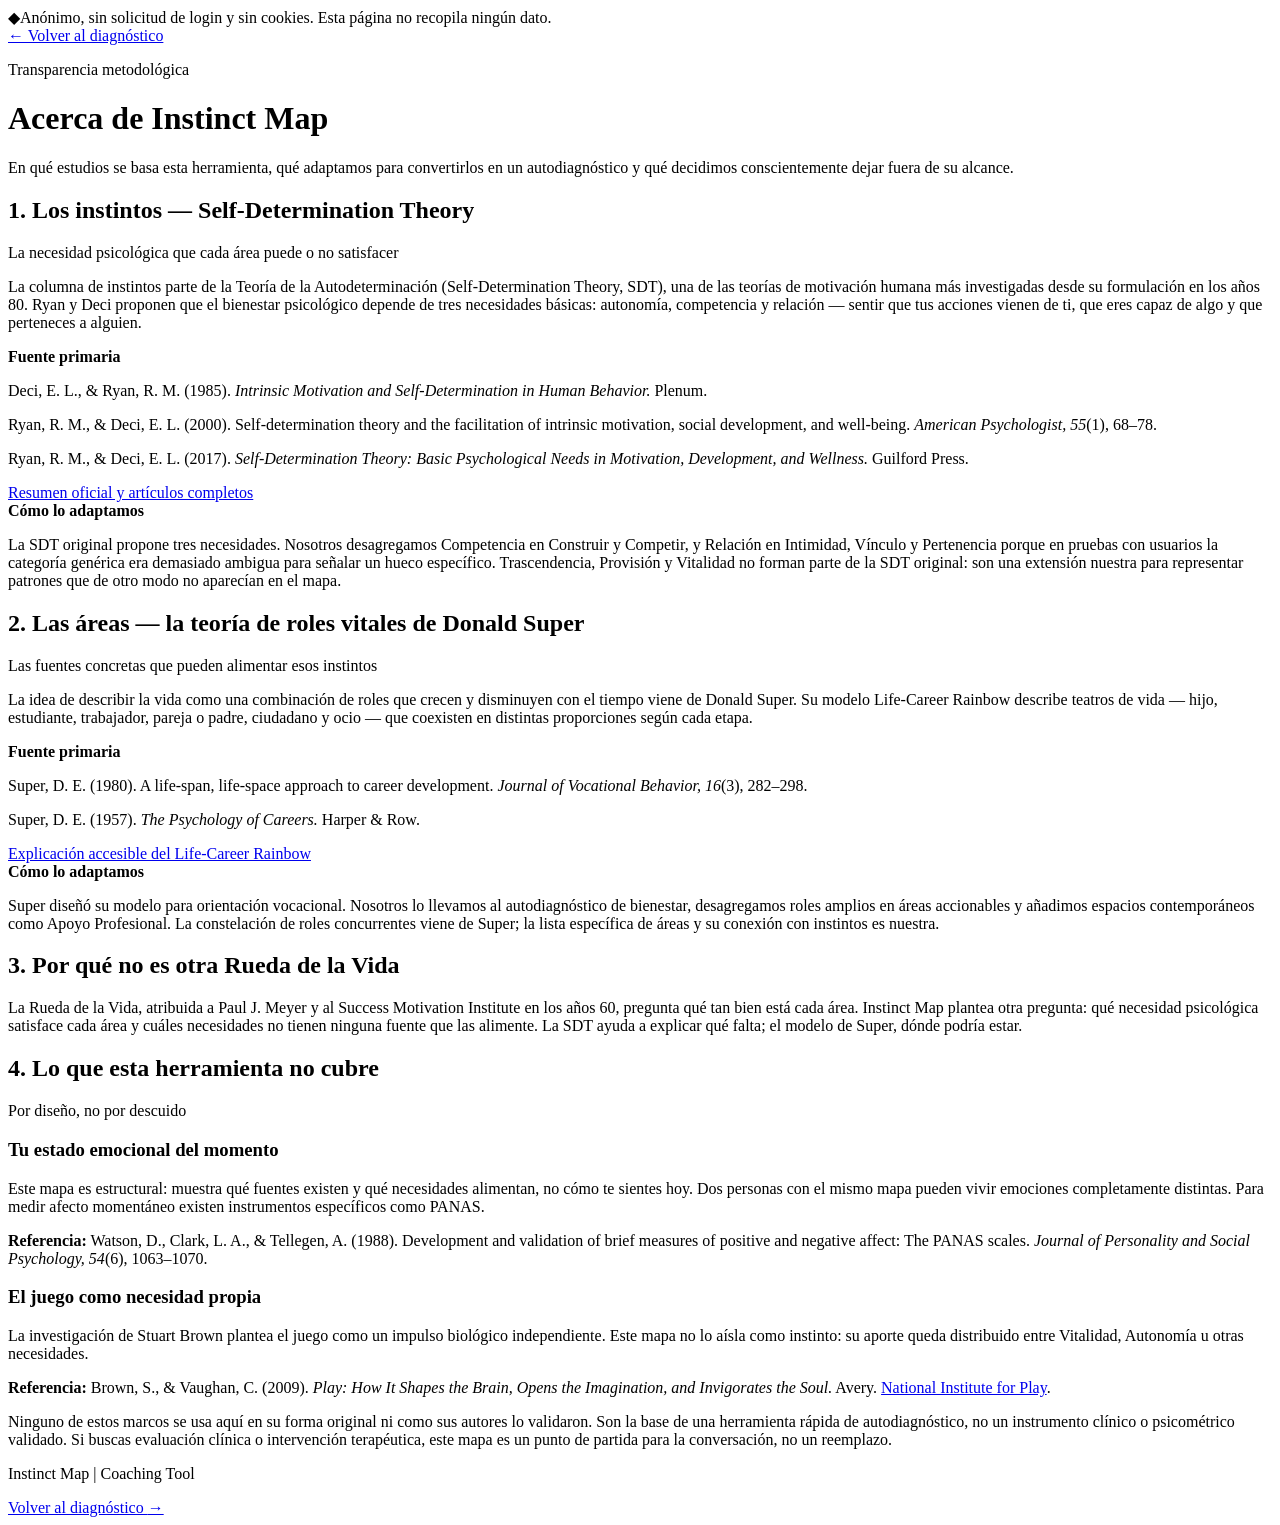
==== frontend/acerca-de.html @ cdcb908b "Initial Instinct Map web application" ====
<!doctype html>
<html lang="es">
<head>
  <meta charset="utf-8">
  <meta name="viewport" content="width=device-width, initial-scale=1">
  <meta name="description" content="Marco teórico, adaptaciones y límites de Instinct Map.">
  <title>Acerca de | Instinct Map</title>
  <link rel="stylesheet" href="/styles.css">
  <link rel="stylesheet" href="/acerca-de.css">
</head>
<body>
  <aside class="privacy-bar"><span aria-hidden="true">◆</span><span>Anónimo, sin solicitud de login y sin cookies. Esta página no recopila ningún dato.</span></aside>
  <main class="about-page">
    <a class="back-link" href="/">← Volver al diagnóstico</a>
    <header class="about-header">
      <p class="eyebrow">Transparencia metodológica</p>
      <h1>Acerca de Instinct Map</h1>
      <p>En qué estudios se basa esta herramienta, qué adaptamos para convertirlos en un autodiagnóstico y qué decidimos conscientemente dejar fuera de su alcance.</p>
    </header>

    <article>
      <section>
        <h2><span>1.</span> Los instintos — Self-Determination Theory</h2>
        <p class="section-subtitle">La necesidad psicológica que cada área puede o no satisfacer</p>
        <p>La columna de instintos parte de la Teoría de la Autodeterminación (Self-Determination Theory, SDT), una de las teorías de motivación humana más investigadas desde su formulación en los años 80. Ryan y Deci proponen que el bienestar psicológico depende de tres necesidades básicas: autonomía, competencia y relación — sentir que tus acciones vienen de ti, que eres capaz de algo y que perteneces a alguien.</p>
        <aside class="source-card"><strong>Fuente primaria</strong><p>Deci, E. L., &amp; Ryan, R. M. (1985). <em>Intrinsic Motivation and Self-Determination in Human Behavior.</em> Plenum.</p><p>Ryan, R. M., &amp; Deci, E. L. (2000). Self-determination theory and the facilitation of intrinsic motivation, social development, and well-being. <em>American Psychologist, 55</em>(1), 68–78.</p><p>Ryan, R. M., &amp; Deci, E. L. (2017). <em>Self-Determination Theory: Basic Psychological Needs in Motivation, Development, and Wellness.</em> Guilford Press.</p><a href="https://selfdeterminationtheory.org/theory/" target="_blank" rel="noopener">Resumen oficial y artículos completos</a></aside>
        <aside class="adaptation-card"><strong>Cómo lo adaptamos</strong><p>La SDT original propone tres necesidades. Nosotros desagregamos Competencia en Construir y Competir, y Relación en Intimidad, Vínculo y Pertenencia porque en pruebas con usuarios la categoría genérica era demasiado ambigua para señalar un hueco específico. Trascendencia, Provisión y Vitalidad no forman parte de la SDT original: son una extensión nuestra para representar patrones que de otro modo no aparecían en el mapa.</p></aside>
      </section>

      <section>
        <h2><span>2.</span> Las áreas — la teoría de roles vitales de Donald Super</h2>
        <p class="section-subtitle">Las fuentes concretas que pueden alimentar esos instintos</p>
        <p>La idea de describir la vida como una combinación de roles que crecen y disminuyen con el tiempo viene de Donald Super. Su modelo Life-Career Rainbow describe teatros de vida — hijo, estudiante, trabajador, pareja o padre, ciudadano y ocio — que coexisten en distintas proporciones según cada etapa.</p>
        <aside class="source-card"><strong>Fuente primaria</strong><p>Super, D. E. (1980). A life-span, life-space approach to career development. <em>Journal of Vocational Behavior, 16</em>(3), 282–298.</p><p>Super, D. E. (1957). <em>The Psychology of Careers.</em> Harper &amp; Row.</p><a href="https://www.toolshero.com/psychology/life-career-rainbow/" target="_blank" rel="noopener">Explicación accesible del Life-Career Rainbow</a></aside>
        <aside class="adaptation-card"><strong>Cómo lo adaptamos</strong><p>Super diseñó su modelo para orientación vocacional. Nosotros lo llevamos al autodiagnóstico de bienestar, desagregamos roles amplios en áreas accionables y añadimos espacios contemporáneos como Apoyo Profesional. La constelación de roles concurrentes viene de Super; la lista específica de áreas y su conexión con instintos es nuestra.</p></aside>
      </section>

      <section>
        <h2><span>3.</span> Por qué no es otra Rueda de la Vida</h2>
        <p>La Rueda de la Vida, atribuida a Paul J. Meyer y al Success Motivation Institute en los años 60, pregunta qué tan bien está cada área. Instinct Map plantea otra pregunta: qué necesidad psicológica satisface cada área y cuáles necesidades no tienen ninguna fuente que las alimente. La SDT ayuda a explicar qué falta; el modelo de Super, dónde podría estar.</p>
      </section>

      <section>
        <h2><span>4.</span> Lo que esta herramienta no cubre</h2>
        <p class="section-subtitle">Por diseño, no por descuido</p>
        <aside class="limit-card"><h3>Tu estado emocional del momento</h3><p>Este mapa es estructural: muestra qué fuentes existen y qué necesidades alimentan, no cómo te sientes hoy. Dos personas con el mismo mapa pueden vivir emociones completamente distintas. Para medir afecto momentáneo existen instrumentos específicos como PANAS.</p><p><strong>Referencia:</strong> Watson, D., Clark, L. A., &amp; Tellegen, A. (1988). Development and validation of brief measures of positive and negative affect: The PANAS scales. <em>Journal of Personality and Social Psychology, 54</em>(6), 1063–1070.</p></aside>
        <aside class="limit-card"><h3>El juego como necesidad propia</h3><p>La investigación de Stuart Brown plantea el juego como un impulso biológico independiente. Este mapa no lo aísla como instinto: su aporte queda distribuido entre Vitalidad, Autonomía u otras necesidades.</p><p><strong>Referencia:</strong> Brown, S., &amp; Vaughan, C. (2009). <em>Play: How It Shapes the Brain, Opens the Imagination, and Invigorates the Soul.</em> Avery. <a href="https://nifplay.org" target="_blank" rel="noopener">National Institute for Play</a>.</p></aside>
      </section>

      <p class="method-note">Ninguno de estos marcos se usa aquí en su forma original ni como sus autores lo validaron. Son la base de una herramienta rápida de autodiagnóstico, no un instrumento clínico o psicométrico validado. Si buscas evaluación clínica o intervención terapéutica, este mapa es un punto de partida para la conversación, no un reemplazo.</p>
    </article>
  </main>
  <footer class="site-footer"><div><p>Instinct Map | Coaching Tool</p><a href="/">Volver al diagnóstico <span aria-hidden="true">→</span></a></div></footer>
</body>
</html>
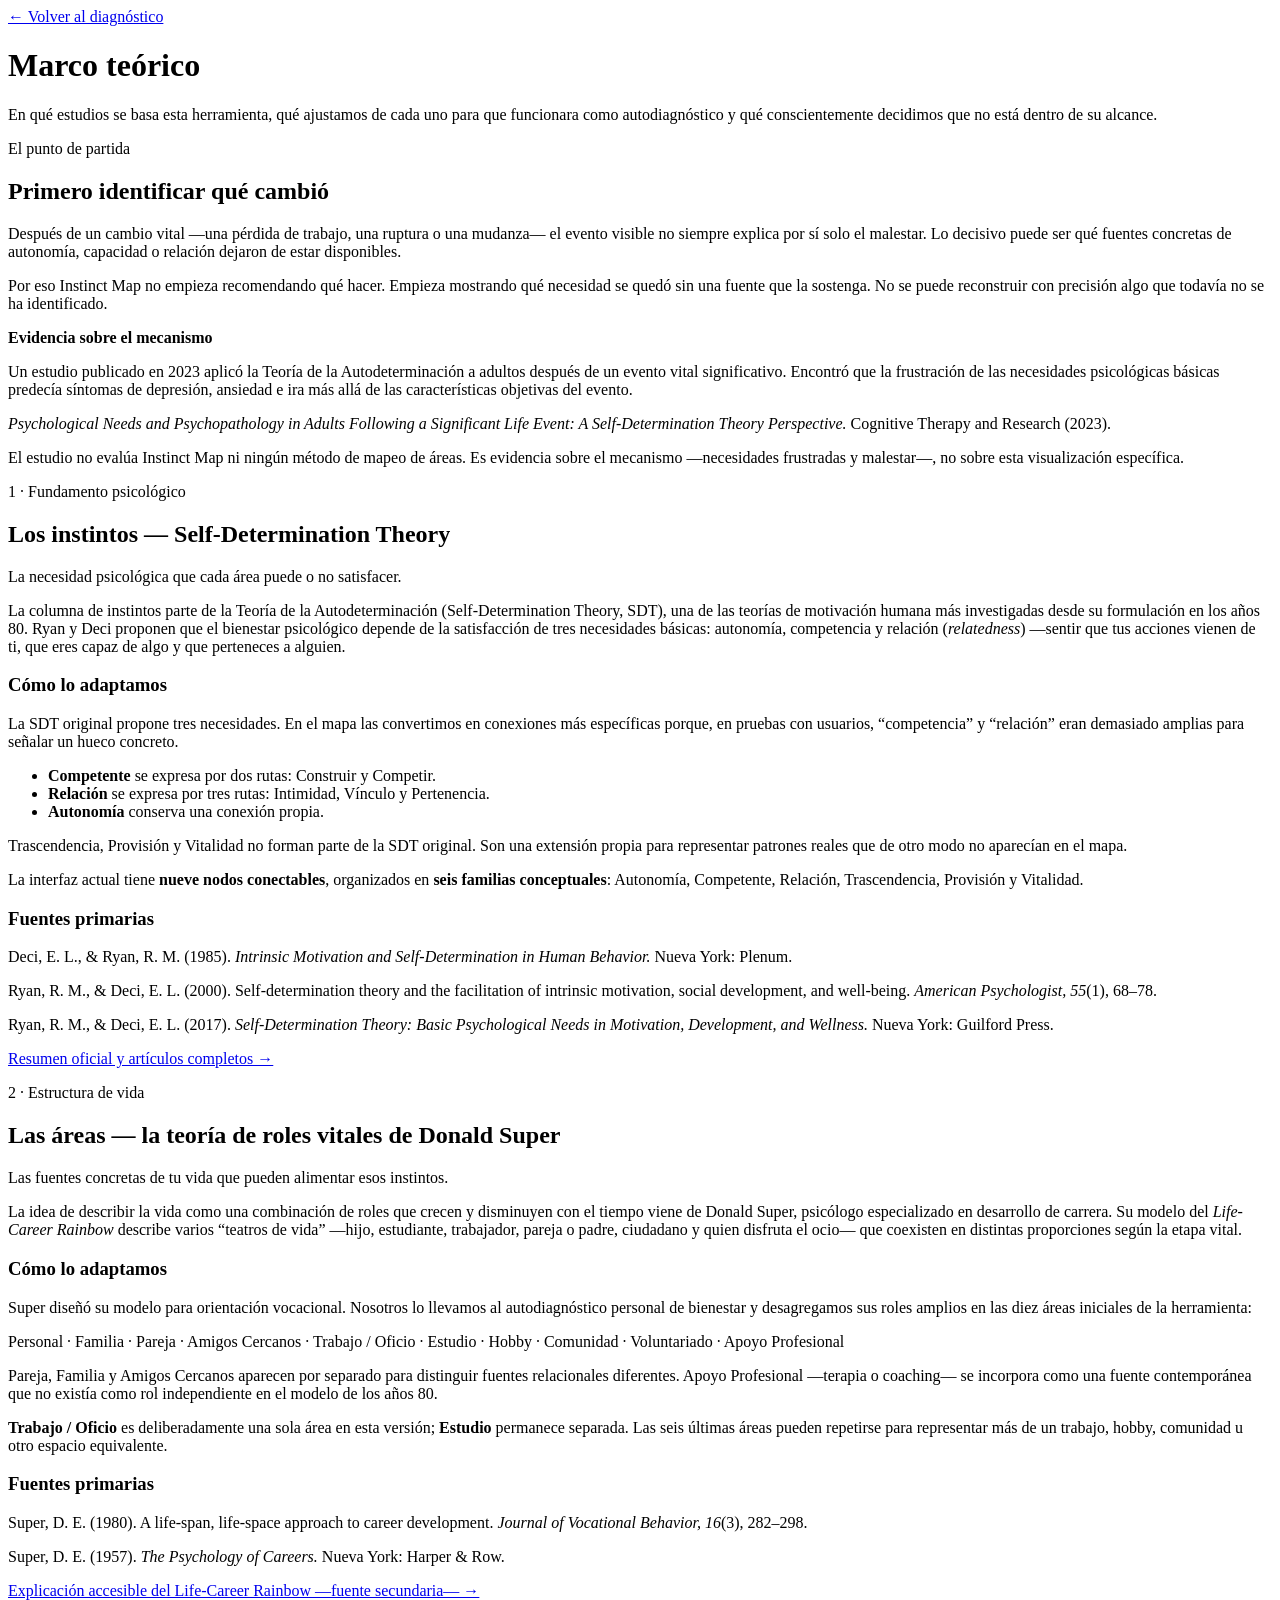
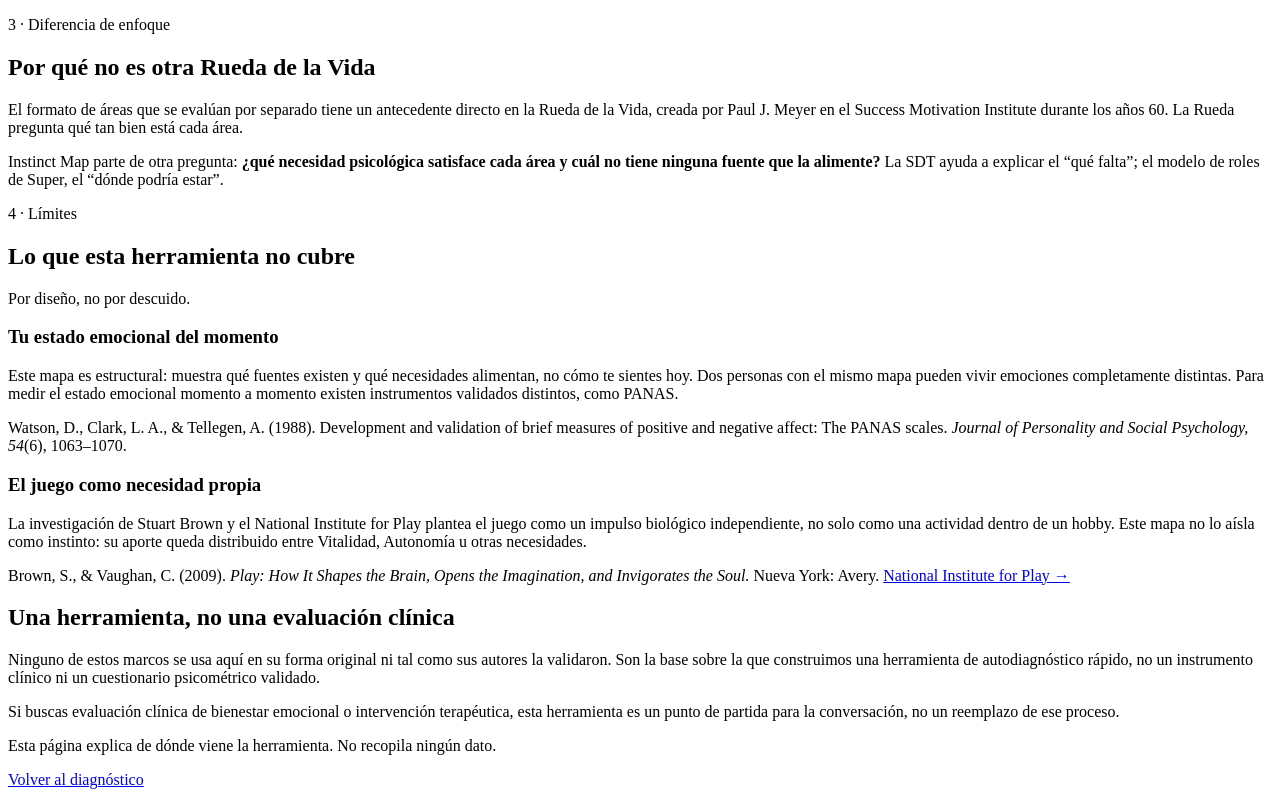
==== commit 0ebe0e3c: "Complete change-diagnosis flow and project context" ====
--- a/frontend/acerca-de.html
+++ b/frontend/acerca-de.html
@@ -3,53 +3,122 @@
 <head>
   <meta charset="utf-8">
   <meta name="viewport" content="width=device-width, initial-scale=1">
-  <meta name="description" content="Marco teórico, adaptaciones y límites de Instinct Map.">
-  <title>Acerca de | Instinct Map</title>
+  <meta name="description" content="Marco teórico, adaptaciones metodológicas y límites de Instinct Map.">
+  <title>Marco teórico | Instinct Map</title>
   <link rel="stylesheet" href="/styles.css">
   <link rel="stylesheet" href="/acerca-de.css">
 </head>
 <body>
-  <aside class="privacy-bar"><span aria-hidden="true">◆</span><span>Anónimo, sin solicitud de login y sin cookies. Esta página no recopila ningún dato.</span></aside>
   <main class="about-page">
     <a class="back-link" href="/">← Volver al diagnóstico</a>
+
     <header class="about-header">
-      <p class="eyebrow">Transparencia metodológica</p>
-      <h1>Acerca de Instinct Map</h1>
-      <p>En qué estudios se basa esta herramienta, qué adaptamos para convertirlos en un autodiagnóstico y qué decidimos conscientemente dejar fuera de su alcance.</p>
+      <h1>Marco teórico</h1>
+      <p>En qué estudios se basa esta herramienta, qué ajustamos de cada uno para que funcionara como autodiagnóstico y qué conscientemente decidimos que no está dentro de su alcance.</p>
     </header>
 
     <article>
-      <section>
-        <h2><span>1.</span> Los instintos — Self-Determination Theory</h2>
-        <p class="section-subtitle">La necesidad psicológica que cada área puede o no satisfacer</p>
-        <p>La columna de instintos parte de la Teoría de la Autodeterminación (Self-Determination Theory, SDT), una de las teorías de motivación humana más investigadas desde su formulación en los años 80. Ryan y Deci proponen que el bienestar psicológico depende de tres necesidades básicas: autonomía, competencia y relación — sentir que tus acciones vienen de ti, que eres capaz de algo y que perteneces a alguien.</p>
-        <aside class="source-card"><strong>Fuente primaria</strong><p>Deci, E. L., &amp; Ryan, R. M. (1985). <em>Intrinsic Motivation and Self-Determination in Human Behavior.</em> Plenum.</p><p>Ryan, R. M., &amp; Deci, E. L. (2000). Self-determination theory and the facilitation of intrinsic motivation, social development, and well-being. <em>American Psychologist, 55</em>(1), 68–78.</p><p>Ryan, R. M., &amp; Deci, E. L. (2017). <em>Self-Determination Theory: Basic Psychological Needs in Motivation, Development, and Wellness.</em> Guilford Press.</p><a href="https://selfdeterminationtheory.org/theory/" target="_blank" rel="noopener">Resumen oficial y artículos completos</a></aside>
-        <aside class="adaptation-card"><strong>Cómo lo adaptamos</strong><p>La SDT original propone tres necesidades. Nosotros desagregamos Competencia en Construir y Competir, y Relación en Intimidad, Vínculo y Pertenencia porque en pruebas con usuarios la categoría genérica era demasiado ambigua para señalar un hueco específico. Trascendencia, Provisión y Vitalidad no forman parte de la SDT original: son una extensión nuestra para representar patrones que de otro modo no aparecían en el mapa.</p></aside>
+      <section class="opening-thesis" aria-labelledby="change-title">
+        <p class="section-number">El punto de partida</p>
+        <h2 id="change-title">Primero identificar qué cambió</h2>
+        <p>Después de un cambio vital —una pérdida de trabajo, una ruptura o una mudanza— el evento visible no siempre explica por sí solo el malestar. Lo decisivo puede ser qué fuentes concretas de autonomía, capacidad o relación dejaron de estar disponibles.</p>
+        <p>Por eso Instinct Map no empieza recomendando qué hacer. Empieza mostrando qué necesidad se quedó sin una fuente que la sostenga. No se puede reconstruir con precisión algo que todavía no se ha identificado.</p>
+        <div class="evidence-note">
+          <strong>Evidencia sobre el mecanismo</strong>
+          <p>Un estudio publicado en 2023 aplicó la Teoría de la Autodeterminación a adultos después de un evento vital significativo. Encontró que la frustración de las necesidades psicológicas básicas predecía síntomas de depresión, ansiedad e ira más allá de las características objetivas del evento.</p>
+          <p class="citation"><em>Psychological Needs and Psychopathology in Adults Following a Significant Life Event: A Self-Determination Theory Perspective.</em> Cognitive Therapy and Research (2023).</p>
+          <p class="scope-note">El estudio no evalúa Instinct Map ni ningún método de mapeo de áreas. Es evidencia sobre el mecanismo —necesidades frustradas y malestar—, no sobre esta visualización específica.</p>
+        </div>
       </section>
 
-      <section>
-        <h2><span>2.</span> Las áreas — la teoría de roles vitales de Donald Super</h2>
-        <p class="section-subtitle">Las fuentes concretas que pueden alimentar esos instintos</p>
-        <p>La idea de describir la vida como una combinación de roles que crecen y disminuyen con el tiempo viene de Donald Super. Su modelo Life-Career Rainbow describe teatros de vida — hijo, estudiante, trabajador, pareja o padre, ciudadano y ocio — que coexisten en distintas proporciones según cada etapa.</p>
-        <aside class="source-card"><strong>Fuente primaria</strong><p>Super, D. E. (1980). A life-span, life-space approach to career development. <em>Journal of Vocational Behavior, 16</em>(3), 282–298.</p><p>Super, D. E. (1957). <em>The Psychology of Careers.</em> Harper &amp; Row.</p><a href="https://www.toolshero.com/psychology/life-career-rainbow/" target="_blank" rel="noopener">Explicación accesible del Life-Career Rainbow</a></aside>
-        <aside class="adaptation-card"><strong>Cómo lo adaptamos</strong><p>Super diseñó su modelo para orientación vocacional. Nosotros lo llevamos al autodiagnóstico de bienestar, desagregamos roles amplios en áreas accionables y añadimos espacios contemporáneos como Apoyo Profesional. La constelación de roles concurrentes viene de Super; la lista específica de áreas y su conexión con instintos es nuestra.</p></aside>
+      <section aria-labelledby="sdt-title">
+        <p class="section-number">1 · Fundamento psicológico</p>
+        <h2 id="sdt-title">Los instintos — Self-Determination Theory</h2>
+        <p class="section-subtitle">La necesidad psicológica que cada área puede o no satisfacer.</p>
+        <p>La columna de instintos parte de la Teoría de la Autodeterminación (Self-Determination Theory, SDT), una de las teorías de motivación humana más investigadas desde su formulación en los años 80. Ryan y Deci proponen que el bienestar psicológico depende de la satisfacción de tres necesidades básicas: autonomía, competencia y relación (<em>relatedness</em>) —sentir que tus acciones vienen de ti, que eres capaz de algo y que perteneces a alguien.</p>
+
+        <div class="adaptation-block">
+          <h3>Cómo lo adaptamos</h3>
+          <p>La SDT original propone tres necesidades. En el mapa las convertimos en conexiones más específicas porque, en pruebas con usuarios, “competencia” y “relación” eran demasiado amplias para señalar un hueco concreto.</p>
+          <ul>
+            <li><strong>Competente</strong> se expresa por dos rutas: Construir y Competir.</li>
+            <li><strong>Relación</strong> se expresa por tres rutas: Intimidad, Vínculo y Pertenencia.</li>
+            <li><strong>Autonomía</strong> conserva una conexión propia.</li>
+          </ul>
+          <p>Trascendencia, Provisión y Vitalidad no forman parte de la SDT original. Son una extensión propia para representar patrones reales que de otro modo no aparecían en el mapa.</p>
+          <p class="precision-note">La interfaz actual tiene <strong>nueve nodos conectables</strong>, organizados en <strong>seis familias conceptuales</strong>: Autonomía, Competente, Relación, Trascendencia, Provisión y Vitalidad.</p>
+        </div>
+
+        <div class="references" aria-label="Fuentes de la Teoría de la Autodeterminación">
+          <h3>Fuentes primarias</h3>
+          <p>Deci, E. L., &amp; Ryan, R. M. (1985). <em>Intrinsic Motivation and Self-Determination in Human Behavior.</em> Nueva York: Plenum.</p>
+          <p>Ryan, R. M., &amp; Deci, E. L. (2000). Self-determination theory and the facilitation of intrinsic motivation, social development, and well-being. <em>American Psychologist, 55</em>(1), 68–78.</p>
+          <p>Ryan, R. M., &amp; Deci, E. L. (2017). <em>Self-Determination Theory: Basic Psychological Needs in Motivation, Development, and Wellness.</em> Nueva York: Guilford Press.</p>
+          <a href="https://selfdeterminationtheory.org/theory/" target="_blank" rel="noopener">Resumen oficial y artículos completos →</a>
+        </div>
       </section>
 
-      <section>
-        <h2><span>3.</span> Por qué no es otra Rueda de la Vida</h2>
-        <p>La Rueda de la Vida, atribuida a Paul J. Meyer y al Success Motivation Institute en los años 60, pregunta qué tan bien está cada área. Instinct Map plantea otra pregunta: qué necesidad psicológica satisface cada área y cuáles necesidades no tienen ninguna fuente que las alimente. La SDT ayuda a explicar qué falta; el modelo de Super, dónde podría estar.</p>
+      <section aria-labelledby="roles-title">
+        <p class="section-number">2 · Estructura de vida</p>
+        <h2 id="roles-title">Las áreas — la teoría de roles vitales de Donald Super</h2>
+        <p class="section-subtitle">Las fuentes concretas de tu vida que pueden alimentar esos instintos.</p>
+        <p>La idea de describir la vida como una combinación de roles que crecen y disminuyen con el tiempo viene de Donald Super, psicólogo especializado en desarrollo de carrera. Su modelo del <em>Life-Career Rainbow</em> describe varios “teatros de vida” —hijo, estudiante, trabajador, pareja o padre, ciudadano y quien disfruta el ocio— que coexisten en distintas proporciones según la etapa vital.</p>
+
+        <div class="adaptation-block">
+          <h3>Cómo lo adaptamos</h3>
+          <p>Super diseñó su modelo para orientación vocacional. Nosotros lo llevamos al autodiagnóstico personal de bienestar y desagregamos sus roles amplios en las diez áreas iniciales de la herramienta:</p>
+          <p class="area-list">Personal · Familia · Pareja · Amigos Cercanos · Trabajo / Oficio · Estudio · Hobby · Comunidad · Voluntariado · Apoyo Profesional</p>
+          <p>Pareja, Familia y Amigos Cercanos aparecen por separado para distinguir fuentes relacionales diferentes. Apoyo Profesional —terapia o coaching— se incorpora como una fuente contemporánea que no existía como rol independiente en el modelo de los años 80.</p>
+          <p class="precision-note"><strong>Trabajo / Oficio</strong> es deliberadamente una sola área en esta versión; <strong>Estudio</strong> permanece separada. Las seis últimas áreas pueden repetirse para representar más de un trabajo, hobby, comunidad u otro espacio equivalente.</p>
+        </div>
+
+        <div class="references" aria-label="Fuentes de la teoría de roles vitales">
+          <h3>Fuentes primarias</h3>
+          <p>Super, D. E. (1980). A life-span, life-space approach to career development. <em>Journal of Vocational Behavior, 16</em>(3), 282–298.</p>
+          <p>Super, D. E. (1957). <em>The Psychology of Careers.</em> Nueva York: Harper &amp; Row.</p>
+          <a href="https://www.toolshero.com/psychology/life-career-rainbow/" target="_blank" rel="noopener">Explicación accesible del Life-Career Rainbow —fuente secundaria— →</a>
+        </div>
       </section>
 
-      <section>
-        <h2><span>4.</span> Lo que esta herramienta no cubre</h2>
-        <p class="section-subtitle">Por diseño, no por descuido</p>
-        <aside class="limit-card"><h3>Tu estado emocional del momento</h3><p>Este mapa es estructural: muestra qué fuentes existen y qué necesidades alimentan, no cómo te sientes hoy. Dos personas con el mismo mapa pueden vivir emociones completamente distintas. Para medir afecto momentáneo existen instrumentos específicos como PANAS.</p><p><strong>Referencia:</strong> Watson, D., Clark, L. A., &amp; Tellegen, A. (1988). Development and validation of brief measures of positive and negative affect: The PANAS scales. <em>Journal of Personality and Social Psychology, 54</em>(6), 1063–1070.</p></aside>
-        <aside class="limit-card"><h3>El juego como necesidad propia</h3><p>La investigación de Stuart Brown plantea el juego como un impulso biológico independiente. Este mapa no lo aísla como instinto: su aporte queda distribuido entre Vitalidad, Autonomía u otras necesidades.</p><p><strong>Referencia:</strong> Brown, S., &amp; Vaughan, C. (2009). <em>Play: How It Shapes the Brain, Opens the Imagination, and Invigorates the Soul.</em> Avery. <a href="https://nifplay.org" target="_blank" rel="noopener">National Institute for Play</a>.</p></aside>
+      <section aria-labelledby="wheel-title">
+        <p class="section-number">3 · Diferencia de enfoque</p>
+        <h2 id="wheel-title">Por qué no es otra Rueda de la Vida</h2>
+        <p>El formato de áreas que se evalúan por separado tiene un antecedente directo en la Rueda de la Vida, creada por Paul J. Meyer en el Success Motivation Institute durante los años 60. La Rueda pregunta qué tan bien está cada área.</p>
+        <p>Instinct Map parte de otra pregunta: <strong>¿qué necesidad psicológica satisface cada área y cuál no tiene ninguna fuente que la alimente?</strong> La SDT ayuda a explicar el “qué falta”; el modelo de roles de Super, el “dónde podría estar”.</p>
       </section>
 
-      <p class="method-note">Ninguno de estos marcos se usa aquí en su forma original ni como sus autores lo validaron. Son la base de una herramienta rápida de autodiagnóstico, no un instrumento clínico o psicométrico validado. Si buscas evaluación clínica o intervención terapéutica, este mapa es un punto de partida para la conversación, no un reemplazo.</p>
+      <section aria-labelledby="limits-title">
+        <p class="section-number">4 · Límites</p>
+        <h2 id="limits-title">Lo que esta herramienta no cubre</h2>
+        <p class="section-subtitle">Por diseño, no por descuido.</p>
+
+        <div class="limits-grid">
+          <article class="limit-item">
+            <h3>Tu estado emocional del momento</h3>
+            <p>Este mapa es estructural: muestra qué fuentes existen y qué necesidades alimentan, no cómo te sientes hoy. Dos personas con el mismo mapa pueden vivir emociones completamente distintas. Para medir el estado emocional momento a momento existen instrumentos validados distintos, como PANAS.</p>
+            <p class="citation">Watson, D., Clark, L. A., &amp; Tellegen, A. (1988). Development and validation of brief measures of positive and negative affect: The PANAS scales. <em>Journal of Personality and Social Psychology, 54</em>(6), 1063–1070.</p>
+          </article>
+          <article class="limit-item">
+            <h3>El juego como necesidad propia</h3>
+            <p>La investigación de Stuart Brown y el National Institute for Play plantea el juego como un impulso biológico independiente, no solo como una actividad dentro de un hobby. Este mapa no lo aísla como instinto: su aporte queda distribuido entre Vitalidad, Autonomía u otras necesidades.</p>
+            <p class="citation">Brown, S., &amp; Vaughan, C. (2009). <em>Play: How It Shapes the Brain, Opens the Imagination, and Invigorates the Soul.</em> Nueva York: Avery. <a href="https://nifplay.org" target="_blank" rel="noopener">National Institute for Play →</a></p>
+          </article>
+        </div>
+      </section>
+
+      <aside class="method-note" aria-label="Alcance metodológico">
+        <h2>Una herramienta, no una evaluación clínica</h2>
+        <p>Ninguno de estos marcos se usa aquí en su forma original ni tal como sus autores la validaron. Son la base sobre la que construimos una herramienta de autodiagnóstico rápido, no un instrumento clínico ni un cuestionario psicométrico validado.</p>
+        <p>Si buscas evaluación clínica de bienestar emocional o intervención terapéutica, esta herramienta es un punto de partida para la conversación, no un reemplazo de ese proceso.</p>
+      </aside>
     </article>
   </main>
-  <footer class="site-footer"><div><p>Instinct Map | Coaching Tool</p><a href="/">Volver al diagnóstico <span aria-hidden="true">→</span></a></div></footer>
+
+  <footer class="site-footer">
+    <div>
+      <p>Esta página explica de dónde viene la herramienta. No recopila ningún dato.</p>
+      <nav aria-label="Enlaces del sitio"><a href="/">Volver al diagnóstico</a></nav>
+    </div>
+  </footer>
 </body>
 </html>
